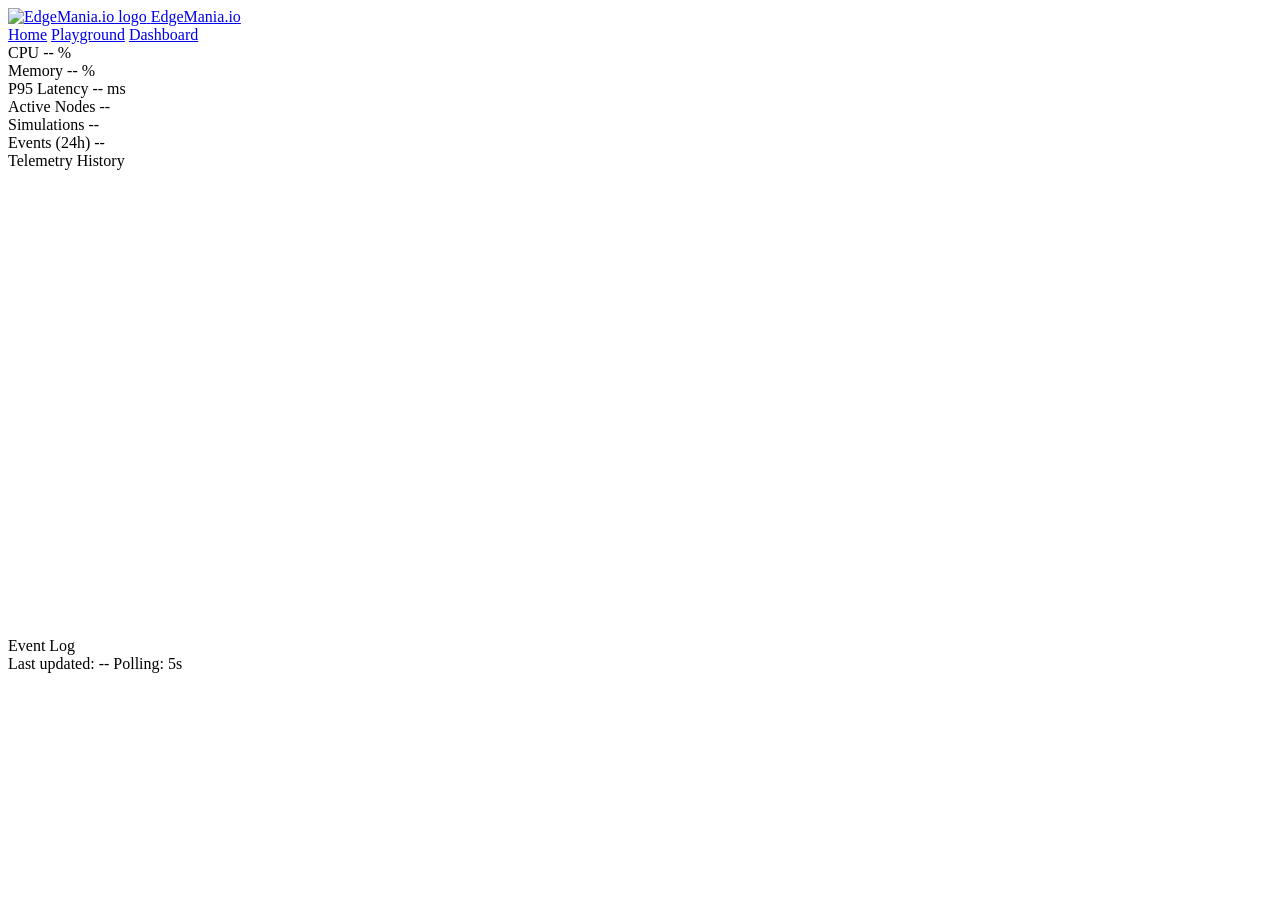
==== src/main/resources/static/dashboard.html @ 3fe01752 "M4 - completed" ====
<!DOCTYPE html>
<html lang="en">
<head>
    <meta charset="UTF-8">
    <meta name="viewport" content="width=device-width, initial-scale=1.0">
    <title>EdgeMania.io — Security Dashboard</title>
    <link rel="preconnect" href="https://fonts.googleapis.com">
    <link rel="preconnect" href="https://fonts.gstatic.com" crossorigin>
    <link href="https://fonts.googleapis.com/css2?family=Hanken+Grotesk:wght@400;500;700;800&family=JetBrains+Mono:wght@400;500;700&display=swap" rel="stylesheet">
    <link rel="stylesheet" href="/css/theme.css">
    <link rel="stylesheet" href="/css/base.css">
    <link rel="stylesheet" href="/css/components.css">
</head>
<body>
    <header class="site-nav">
        <div class="container site-nav__inner">
            <a href="/" class="site-nav__brand">
                <img src="/assets/brand/logo.svg" width="32" height="32" alt="EdgeMania.io logo">
                <span class="label-caps">EdgeMania.io</span>
            </a>
            <nav class="site-nav__links" aria-label="Primary">
                <a href="/" class="nav__link">Home</a>
                <a href="/playground.html" class="nav__link">Playground</a>
                <a href="/dashboard.html" class="nav__link" aria-current="page">Dashboard</a>
            </nav>
        </div>
    </header>

    <main class="dashboard container">
        <!-- KPI Tiles -->
        <section class="dashboard-kpi-grid" aria-label="Key metrics">
            <div class="kpi-tile">
                <span class="kpi-tile__label label-caps">CPU</span>
                <span class="kpi-tile__value" id="kpi-cpu">--</span>
                <span class="kpi-tile__unit">%</span>
            </div>
            <div class="kpi-tile">
                <span class="kpi-tile__label label-caps">Memory</span>
                <span class="kpi-tile__value" id="kpi-memory">--</span>
                <span class="kpi-tile__unit">%</span>
            </div>
            <div class="kpi-tile">
                <span class="kpi-tile__label label-caps">P95 Latency</span>
                <span class="kpi-tile__value" id="kpi-latency">--</span>
                <span class="kpi-tile__unit">ms</span>
            </div>
            <div class="kpi-tile">
                <span class="kpi-tile__label label-caps">Active Nodes</span>
                <span class="kpi-tile__value" id="kpi-nodes">--</span>
            </div>
            <div class="kpi-tile">
                <span class="kpi-tile__label label-caps">Simulations</span>
                <span class="kpi-tile__value" id="kpi-simulations">--</span>
            </div>
            <div class="kpi-tile">
                <span class="kpi-tile__label label-caps">Events (24h)</span>
                <span class="kpi-tile__value" id="kpi-events">--</span>
            </div>
        </section>

        <!-- Chart + Feed -->
        <section class="dashboard-content">
            <div class="chart-panel">
                <div class="chart-panel__header label-caps">Telemetry History</div>
                <svg id="chart-svg" class="chart-panel__svg" viewBox="0 0 600 220" preserveAspectRatio="none" aria-label="CPU, Memory, and Latency sparkline charts"></svg>
            </div>
            <div class="event-feed">
                <div class="event-feed__header label-caps">Event Log</div>
                <div class="event-feed__list" id="event-list"></div>
            </div>
        </section>

        <!-- Footer -->
        <footer class="dashboard-footer">
            <span class="dashboard-footer__refresh" id="last-refresh">Last updated: --</span>
            <span class="polling-badge label-caps">Polling: 5s</span>
        </footer>
    </main>

    <script src="/js/api.js"></script>
    <script src="/js/dashboard.js"></script>
</body>
</html>
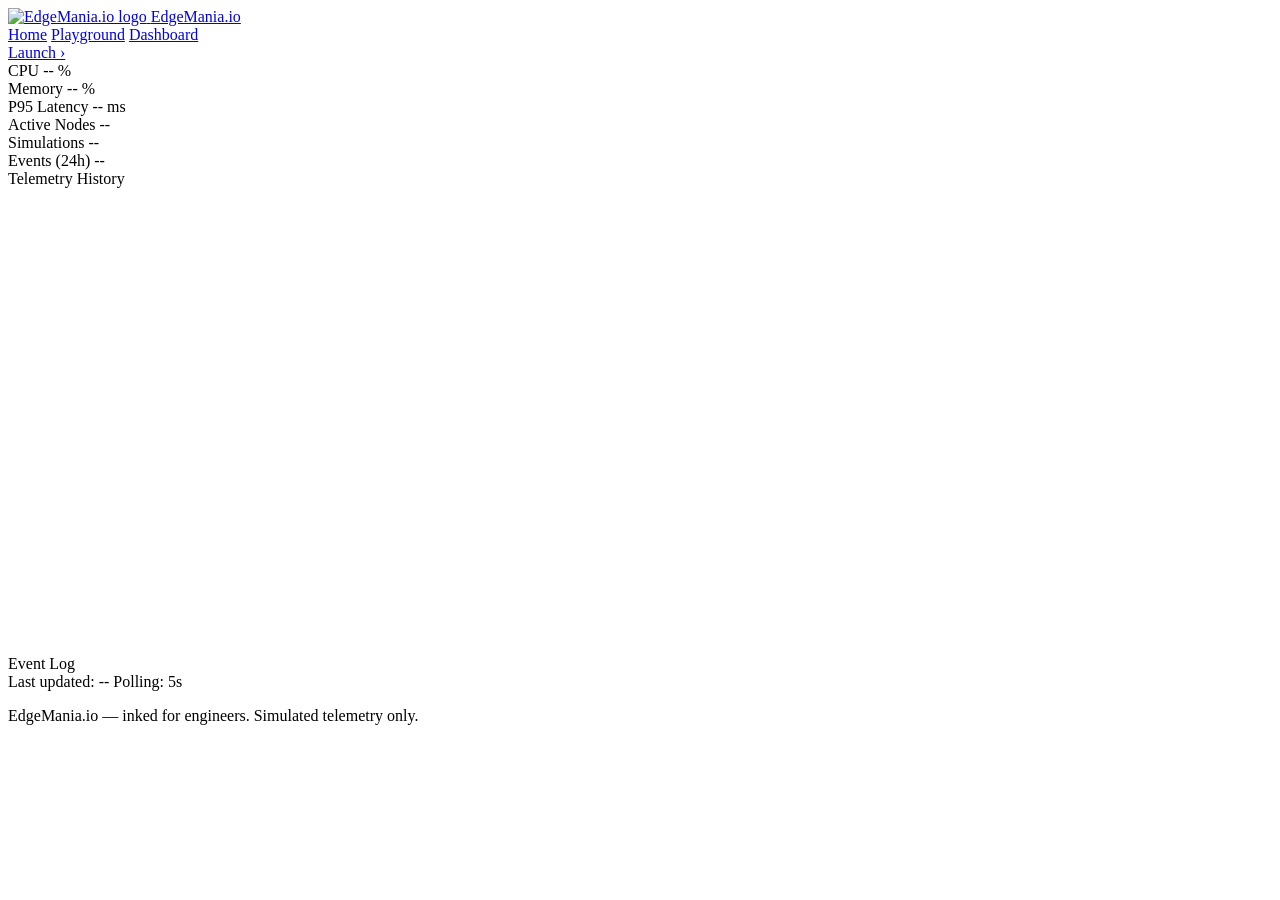
==== commit c8d4ee83: "M4 - Completed small bug fixes" ====
--- a/src/main/resources/static/dashboard.html
+++ b/src/main/resources/static/dashboard.html
@@ -23,6 +23,7 @@
                 <a href="/playground.html" class="nav__link">Playground</a>
                 <a href="/dashboard.html" class="nav__link" aria-current="page">Dashboard</a>
             </nav>
+            <a href="/playground.html" class="btn btn--primary btn--toolbar">Launch &rsaquo;</a>
         </div>
     </header>
 
@@ -77,7 +78,14 @@
         </footer>
     </main>
 
+    <footer class="site-footer">
+        <div class="container">
+            <p class="label-caps">EdgeMania.io &mdash; inked for engineers. Simulated telemetry only.</p>
+        </div>
+    </footer>
+
     <script src="/js/api.js"></script>
+    <script src="/js/theme.js"></script>
     <script src="/js/dashboard.js"></script>
 </body>
 </html>
